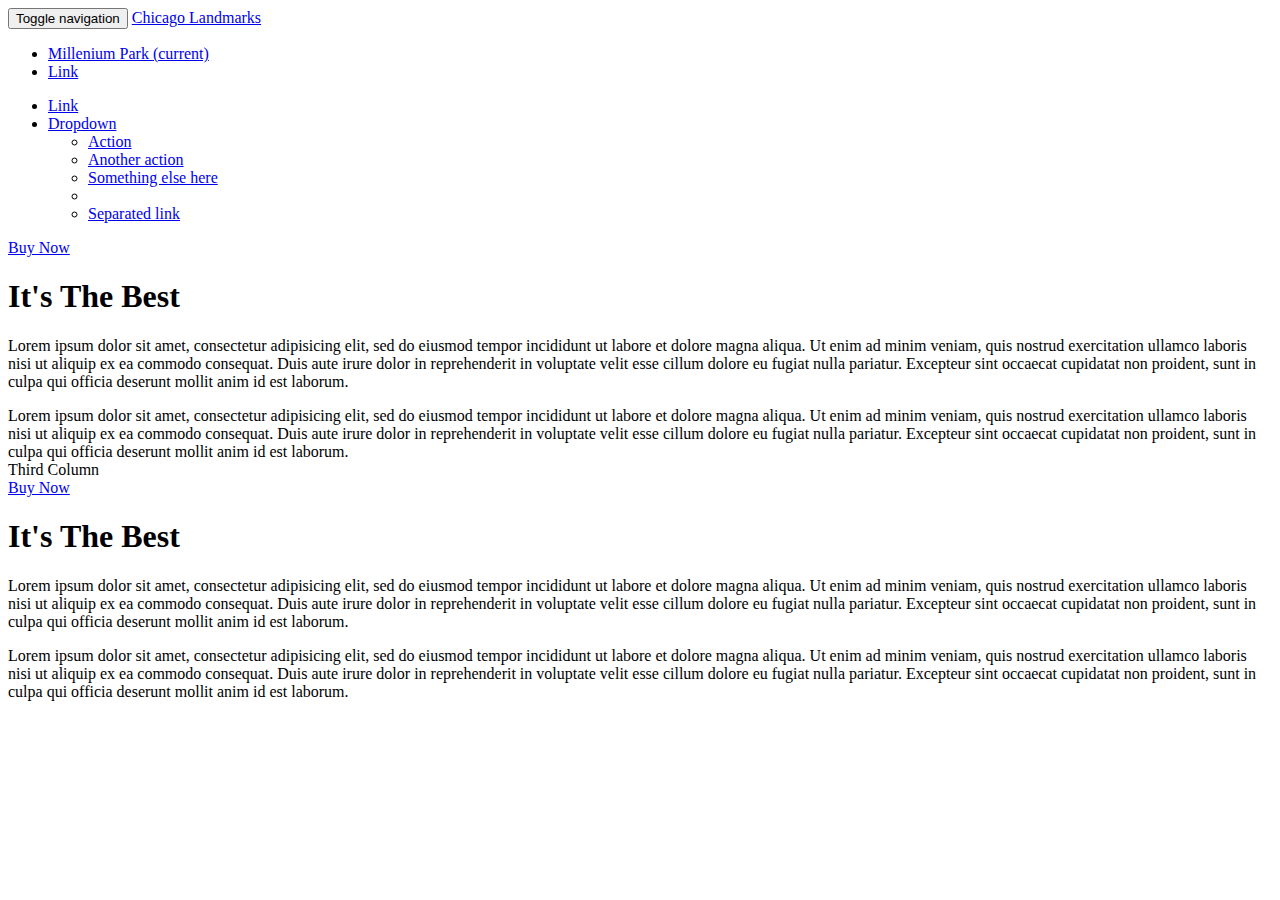
==== index.html @ b2cabe64 "hw2_first save" ====
<!DOCTYPE html>
<html>
  <head>
    <meta charset="utf-8">
    <title>Chicago Landmarks</title>
    <link rel="stylesheet" href="https://maxcdn.bootstrapcdn.com/bootstrap/3.3.6/css/bootstrap.min.css" integrity="sha384-1q8mTJOASx8j1Au+a5WDVnPi2lkFfwwEAa8hDDdjZlpLegxhjVME1fgjWPGmkzs7" crossorigin="anonymous">
  </head>

  <body>
    <nav class="navbar navbar-default">
  <div class="container-fluid">
    <!-- Brand and toggle get grouped for better mobile display -->
    <div class="navbar-header">
      <button type="button" class="navbar-toggle collapsed" data-toggle="collapse" data-target="#bs-example-navbar-collapse-1" aria-expanded="false">
        <span class="sr-only">Toggle navigation</span>
        <span class="icon-bar"></span>
        <span class="icon-bar"></span>
        <span class="icon-bar"></span>
      </button>
      <a class="navbar-brand" href="#">Chicago Landmarks</a>
    </div>

    <!-- Collect the nav links, forms, and other content for toggling -->
    <div class="collapse navbar-collapse" id="bs-example-navbar-collapse-1">
      <ul class="nav navbar-nav">
        <li class="active"><a href="#">Millenium Park <span class="sr-only">(current)</span></a></li>
        <li><a href="#">Link</a></li>
      </ul>
      <ul class="nav navbar-nav navbar-right">
        <li><a href="#">Link</a></li>
        <li class="dropdown">
          <a href="#" class="dropdown-toggle" data-toggle="dropdown" role="button" aria-haspopup="true" aria-expanded="false">Dropdown <span class="caret"></span></a>
          <ul class="dropdown-menu">
            <li><a href="#">Action</a></li>
            <li><a href="#">Another action</a></li>
            <li><a href="#">Something else here</a></li>
            <li role="separator" class="divider"></li>
            <li><a href="#">Separated link</a></li>
          </ul>
        </li>
      </ul>
    </div><!-- /.navbar-collapse -->
  </div><!-- /.container-fluid -->
</nav>


  <div class="container">

    <div class="row">
      <div class="col-md-6">
          <a class="btn btn-success" href="#" role="button">Buy Now</a>
        <h1>It's The Best</h1>
        <p>
          Lorem ipsum dolor sit amet, consectetur adipisicing elit, sed do eiusmod tempor incididunt ut labore et dolore magna aliqua. Ut enim ad minim veniam, quis nostrud exercitation ullamco laboris nisi ut aliquip ex ea commodo consequat. Duis aute irure dolor in reprehenderit in voluptate velit esse cillum dolore eu fugiat nulla pariatur. Excepteur sint occaecat cupidatat non proident, sunt in culpa qui officia deserunt mollit anim id est laborum.
        </p>
      </div>
      <div class="col-md-3">
        Lorem ipsum dolor sit amet, consectetur adipisicing elit, sed do eiusmod tempor incididunt ut labore et dolore magna aliqua. Ut enim ad minim veniam, quis nostrud exercitation ullamco laboris nisi ut aliquip ex ea commodo consequat. Duis aute irure dolor in reprehenderit in voluptate velit esse cillum dolore eu fugiat nulla pariatur. Excepteur sint occaecat cupidatat non proident, sunt in culpa qui officia deserunt mollit anim id est laborum.
      </div>
      <div class="col-md-3">
        Third Column
      </div>
    </div>

    <div class="row">
            <div class="col-sm-6">
                <a class="btn btn-success" href="#" role="button">Buy Now</a>
              <h1>It's The Best</h1>
              <p>
                Lorem ipsum dolor sit amet, consectetur adipisicing elit, sed do eiusmod tempor incididunt ut labore et dolore magna aliqua. Ut enim ad minim veniam, quis nostrud exercitation ullamco laboris nisi ut aliquip ex ea commodo consequat. Duis aute irure dolor in reprehenderit in voluptate velit esse cillum dolore eu fugiat nulla pariatur. Excepteur sint occaecat cupidatat non proident, sunt in culpa qui officia deserunt mollit anim id est laborum.
              </p>
            </div>
            <div class="col-sm-6 text-center">
              Lorem ipsum dolor sit amet, consectetur adipisicing elit, sed do eiusmod tempor incididunt ut labore et dolore magna aliqua. Ut enim ad minim veniam, quis nostrud exercitation ullamco laboris nisi ut aliquip ex ea commodo consequat. Duis aute irure dolor in reprehenderit in voluptate velit esse cillum dolore eu fugiat nulla pariatur. Excepteur sint occaecat cupidatat non proident, sunt in culpa qui officia deserunt mollit anim id est laborum.
            </div>
          </div>

    </div>


  </div>

  </body>
</html>
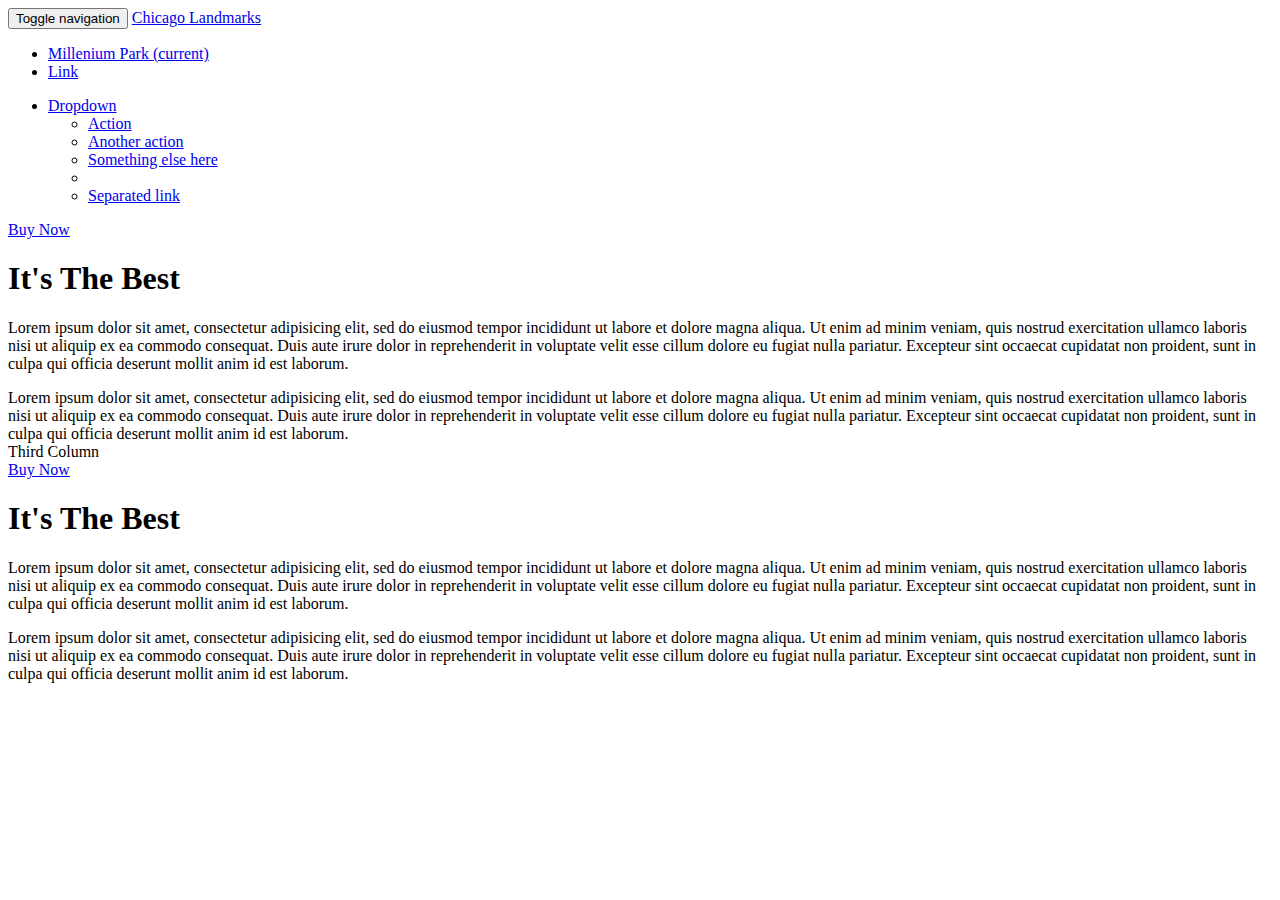
==== commit d35b3041: "got dropdown to work and added pictures" ====
--- a/index.html
+++ b/index.html
@@ -4,6 +4,8 @@
     <meta charset="utf-8">
     <title>Chicago Landmarks</title>
     <link rel="stylesheet" href="https://maxcdn.bootstrapcdn.com/bootstrap/3.3.6/css/bootstrap.min.css" integrity="sha384-1q8mTJOASx8j1Au+a5WDVnPi2lkFfwwEAa8hDDdjZlpLegxhjVME1fgjWPGmkzs7" crossorigin="anonymous">
+    <script src="http://code.jquery.com/jquery-2.1.4.js"></script>
+    <script src="http://maxcdn.bootstrapcdn.com/bootstrap/3.3.6/js/bootstrap.js"></script>
   </head>
 
   <body>
@@ -27,7 +29,7 @@
         <li><a href="#">Link</a></li>
       </ul>
       <ul class="nav navbar-nav navbar-right">
-        <li><a href="#">Link</a></li>
+        <!-- <li><a href="#">Link</a></li> -->
         <li class="dropdown">
           <a href="#" class="dropdown-toggle" data-toggle="dropdown" role="button" aria-haspopup="true" aria-expanded="false">Dropdown <span class="caret"></span></a>
           <ul class="dropdown-menu">
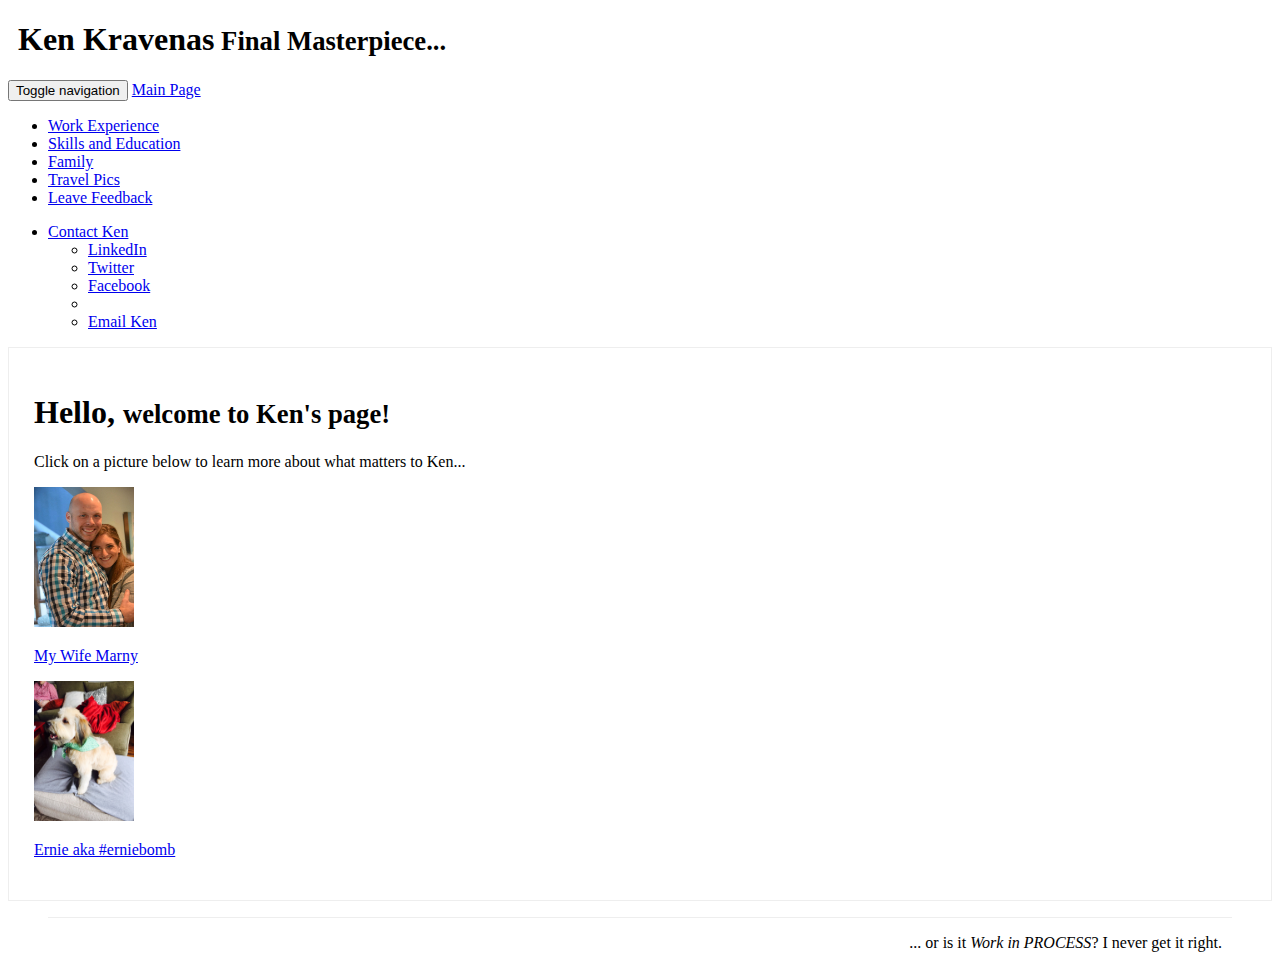
==== commit 0fc99c8c: "final" ====
--- a/index.html
+++ b/index.html
@@ -2,85 +2,75 @@
 <html>
   <head>
     <meta charset="utf-8">
-    <title>Chicago Landmarks</title>
+    <title>Ken Kravenas</title>
     <link rel="stylesheet" href="https://maxcdn.bootstrapcdn.com/bootstrap/3.3.6/css/bootstrap.min.css" integrity="sha384-1q8mTJOASx8j1Au+a5WDVnPi2lkFfwwEAa8hDDdjZlpLegxhjVME1fgjWPGmkzs7" crossorigin="anonymous">
+    <link rel="stylesheet" href="styles.css" media="screen" title="no title" charset="utf-8">
     <script src="http://code.jquery.com/jquery-2.1.4.js"></script>
     <script src="http://maxcdn.bootstrapcdn.com/bootstrap/3.3.6/js/bootstrap.js"></script>
   </head>
 
-  <body>
-    <nav class="navbar navbar-default">
-  <div class="container-fluid">
-    <!-- Brand and toggle get grouped for better mobile display -->
-    <div class="navbar-header">
-      <button type="button" class="navbar-toggle collapsed" data-toggle="collapse" data-target="#bs-example-navbar-collapse-1" aria-expanded="false">
-        <span class="sr-only">Toggle navigation</span>
-        <span class="icon-bar"></span>
-        <span class="icon-bar"></span>
-        <span class="icon-bar"></span>
-      </button>
-      <a class="navbar-brand" href="#">Chicago Landmarks</a>
+<body>
+    <div class="page-header header">
+      <h1>Ken Kravenas<small> Final Masterpiece...</small></h1>
     </div>
 
-    <!-- Collect the nav links, forms, and other content for toggling -->
-    <div class="collapse navbar-collapse" id="bs-example-navbar-collapse-1">
+    <nav class="navbar navbar-default">
+      <div class="container-fluid">
+        <div class="navbar-header">
+          <button type="button" class="navbar-toggle collapsed" data-toggle="collapse" data-target="#bs-example-navbar-collapse-1" aria-expanded="false">
+            <span class="sr-only">Toggle navigation</span>
+            <span class="icon-bar"></span>
+            <span class="icon-bar"></span>
+            <span class="icon-bar"></span>
+          </button>
+            <a class="navbar-brand" href="index.html">Main Page </a>
+        </div>
+
+      <div class="collapse navbar-collapse" id="bs-example-navbar-collapse-1">
       <ul class="nav navbar-nav">
-        <li class="active"><a href="#">Millenium Park <span class="sr-only">(current)</span></a></li>
-        <li><a href="#">Link</a></li>
+        <li><a href="professional.html">Work Experience <span class="sr-only"></span></a></li>
+        <li><a href="skills.html">Skills and Education <span class="sr-only"></span></a></li>
+        <li><a href="family.html">Family <span class="sr-only"></span></a></li>
+        <li><a href="travel.html">Travel Pics <span class="sr-only"></span></a></li>
+        <li><a href="add.html">Leave Feedback <span class="sr-only"></span></a></li>
       </ul>
-      <ul class="nav navbar-nav navbar-right">
-        <!-- <li><a href="#">Link</a></li> -->
+
+      <ul class="nav navbar-nav navbar-left">
         <li class="dropdown">
-          <a href="#" class="dropdown-toggle" data-toggle="dropdown" role="button" aria-haspopup="true" aria-expanded="false">Dropdown <span class="caret"></span></a>
+          <a href="#" class="dropdown-toggle" data-toggle="dropdown" role="button" aria-haspopup="true" aria-expanded="false">Contact Ken <span class="caret"></span></a>
           <ul class="dropdown-menu">
-            <li><a href="#">Action</a></li>
-            <li><a href="#">Another action</a></li>
-            <li><a href="#">Something else here</a></li>
+            <li><a href="https://www.linkedin.com/in/ken-kravenas-6b440b8"target="_blank">LinkedIn</a></li>
+            <li><a href="https://twitter.com/kkravenas"target="_blank">Twitter</a></li>
+            <li><a href="https://www.facebook.com/ken.kravenas"target="_blank">Facebook</a></li>
             <li role="separator" class="divider"></li>
-            <li><a href="#">Separated link</a></li>
+            <li><a href="mailto:k-kravenas@kellogg.northwestern.edu">Email Ken</a></li>
           </ul>
         </li>
       </ul>
     </div><!-- /.navbar-collapse -->
-  </div><!-- /.container-fluid -->
-</nav>
+    </div><!-- /.container-fluid -->
+  </nav>
 
+<div class="jumbotron">
+  <h1>Hello, <small/>welcome to Ken's page!</small></h1>
+    <p>Click on a picture below to learn more about what matters to Ken...</p>
+    <div class="row">
+      <div class="col-sm-6 text-center">
+        <img width=100px height=140px img src="photos/hug.jpg" alt="photos/hug.jpg" class="img-circle">
+        <p><a class="btn btn-primary btn-lg" href="https://www.linkedin.com/in/marny-kravenas-0875584"target="_blank" role="button">My Wife Marny</a></p>
+      </div>
+          <div class="col-sm-6 text-center">
+            <img width=100px height=140px img src="photos/ernie.jpg" alt="photos/ernie.jpg" class="img-circle">
+            <p><a class="btn btn-primary btn-lg" href="https://www.instagram.com/p/-zRK2hnSh2/"target="_blank" role="button">Ernie aka #erniebomb</a></p>
+          </div>
+    </div>
+</div>
 
-  <div class="container">
+<blockquote>
+  <div class="header footer">
+    <p>... or is it <em>Work in PROCESS</em>? I never get it right.</p>
+  </div>
+</blockquote>
 
-    <div class="row">
-      <div class="col-md-6">
-          <a class="btn btn-success" href="#" role="button">Buy Now</a>
-        <h1>It's The Best</h1>
-        <p>
-          Lorem ipsum dolor sit amet, consectetur adipisicing elit, sed do eiusmod tempor incididunt ut labore et dolore magna aliqua. Ut enim ad minim veniam, quis nostrud exercitation ullamco laboris nisi ut aliquip ex ea commodo consequat. Duis aute irure dolor in reprehenderit in voluptate velit esse cillum dolore eu fugiat nulla pariatur. Excepteur sint occaecat cupidatat non proident, sunt in culpa qui officia deserunt mollit anim id est laborum.
-        </p>
-      </div>
-      <div class="col-md-3">
-        Lorem ipsum dolor sit amet, consectetur adipisicing elit, sed do eiusmod tempor incididunt ut labore et dolore magna aliqua. Ut enim ad minim veniam, quis nostrud exercitation ullamco laboris nisi ut aliquip ex ea commodo consequat. Duis aute irure dolor in reprehenderit in voluptate velit esse cillum dolore eu fugiat nulla pariatur. Excepteur sint occaecat cupidatat non proident, sunt in culpa qui officia deserunt mollit anim id est laborum.
-      </div>
-      <div class="col-md-3">
-        Third Column
-      </div>
-    </div>
-
-    <div class="row">
-            <div class="col-sm-6">
-                <a class="btn btn-success" href="#" role="button">Buy Now</a>
-              <h1>It's The Best</h1>
-              <p>
-                Lorem ipsum dolor sit amet, consectetur adipisicing elit, sed do eiusmod tempor incididunt ut labore et dolore magna aliqua. Ut enim ad minim veniam, quis nostrud exercitation ullamco laboris nisi ut aliquip ex ea commodo consequat. Duis aute irure dolor in reprehenderit in voluptate velit esse cillum dolore eu fugiat nulla pariatur. Excepteur sint occaecat cupidatat non proident, sunt in culpa qui officia deserunt mollit anim id est laborum.
-              </p>
-            </div>
-            <div class="col-sm-6 text-center">
-              Lorem ipsum dolor sit amet, consectetur adipisicing elit, sed do eiusmod tempor incididunt ut labore et dolore magna aliqua. Ut enim ad minim veniam, quis nostrud exercitation ullamco laboris nisi ut aliquip ex ea commodo consequat. Duis aute irure dolor in reprehenderit in voluptate velit esse cillum dolore eu fugiat nulla pariatur. Excepteur sint occaecat cupidatat non proident, sunt in culpa qui officia deserunt mollit anim id est laborum.
-            </div>
-          </div>
-
-    </div>
-
-
-  </div>
-
-  </body>
+</body>
 </html>
--- a/styles.css
+++ b/styles.css
@@ -0,0 +1,29 @@
+.jumbotron {
+  border: 1px solid #eee;
+  padding: 25px;
+  /*margin: 25px 50px 25px 5px;*/
+  background:
+}
+
+#jumbotron-one {
+    background-image: url("photos/volcano.jpg");
+    background-size: cover;
+    background-attachment: fixed
+}
+
+
+.header{
+  padding: 0px 10px 0px 10px;
+  /*margin: 25px 50px 25px 5px;*/
+  }
+
+.footer{
+  text-align: right;
+  /*padding-top: 25px;*/
+  /*margin: 40px 0 20px;*/
+  border-top: 1px solid #eee;
+}
+
+.test{
+    color: black;
+}
